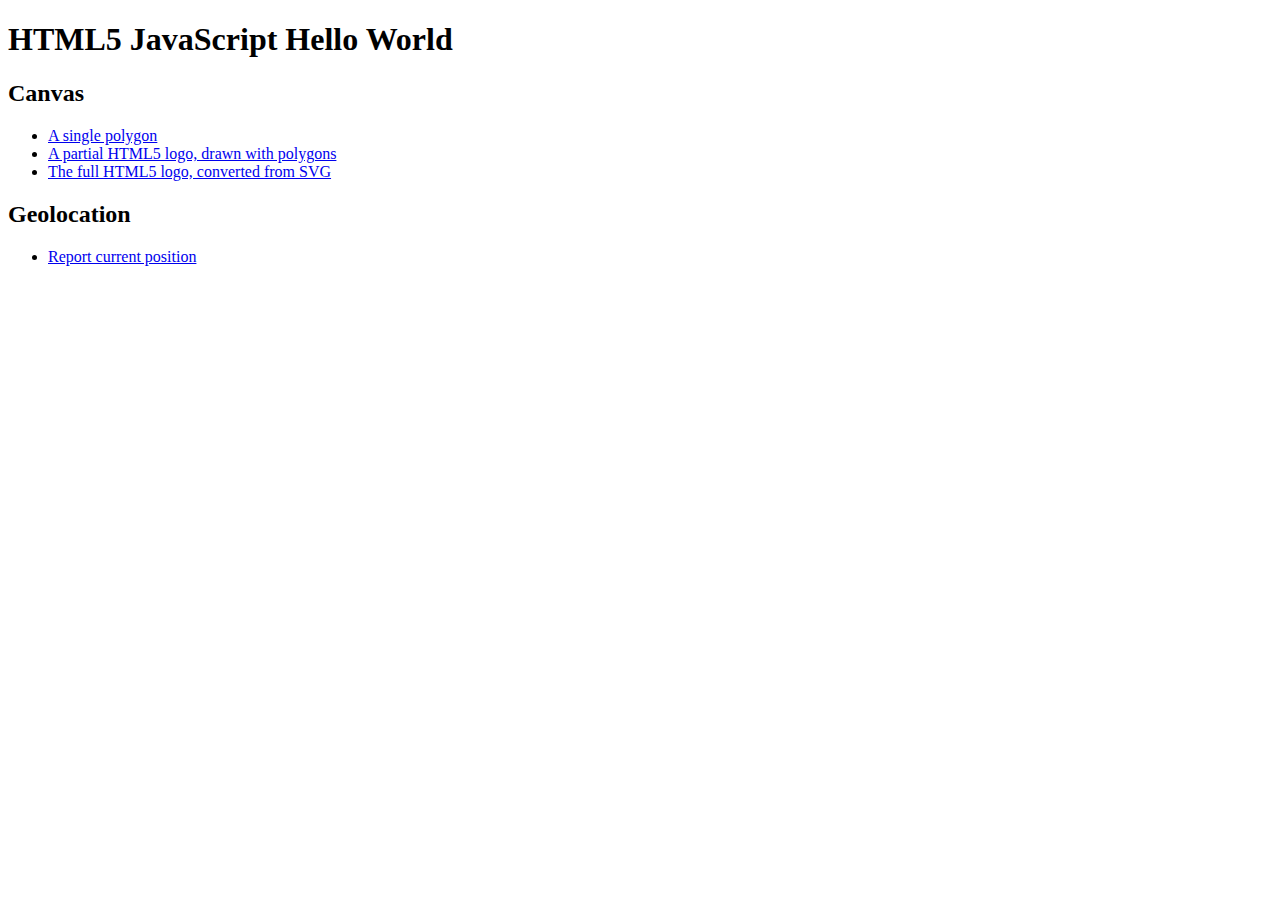
==== index.html @ ee759eb5 "Added links to index page" ====
<!DOCTYPE html>
<html>
  <head>
    <title>HTML5 JavaScript Hello World</title>
  </head>
  <body>
    <h1>HTML5 JavaScript Hello World</h1>
    <h2>Canvas</h2>
    <ul>
      <li><a href="canvas/single-polygon.html">A single polygon</a></li>
      <li><a href="canvas/html5-logo.html">A partial HTML5 logo, drawn with polygons</a></li>
      <li><a href="canvas/converted-svg.html">The full HTML5 logo, converted from SVG</a></li>
    </ul>
    
    <h2>Geolocation</h2>
    <ul>
      <li><a href="geo/report-position.html">Report current position</a></li>
    </ul>
  </body>
  <script>
  </script>
</html>
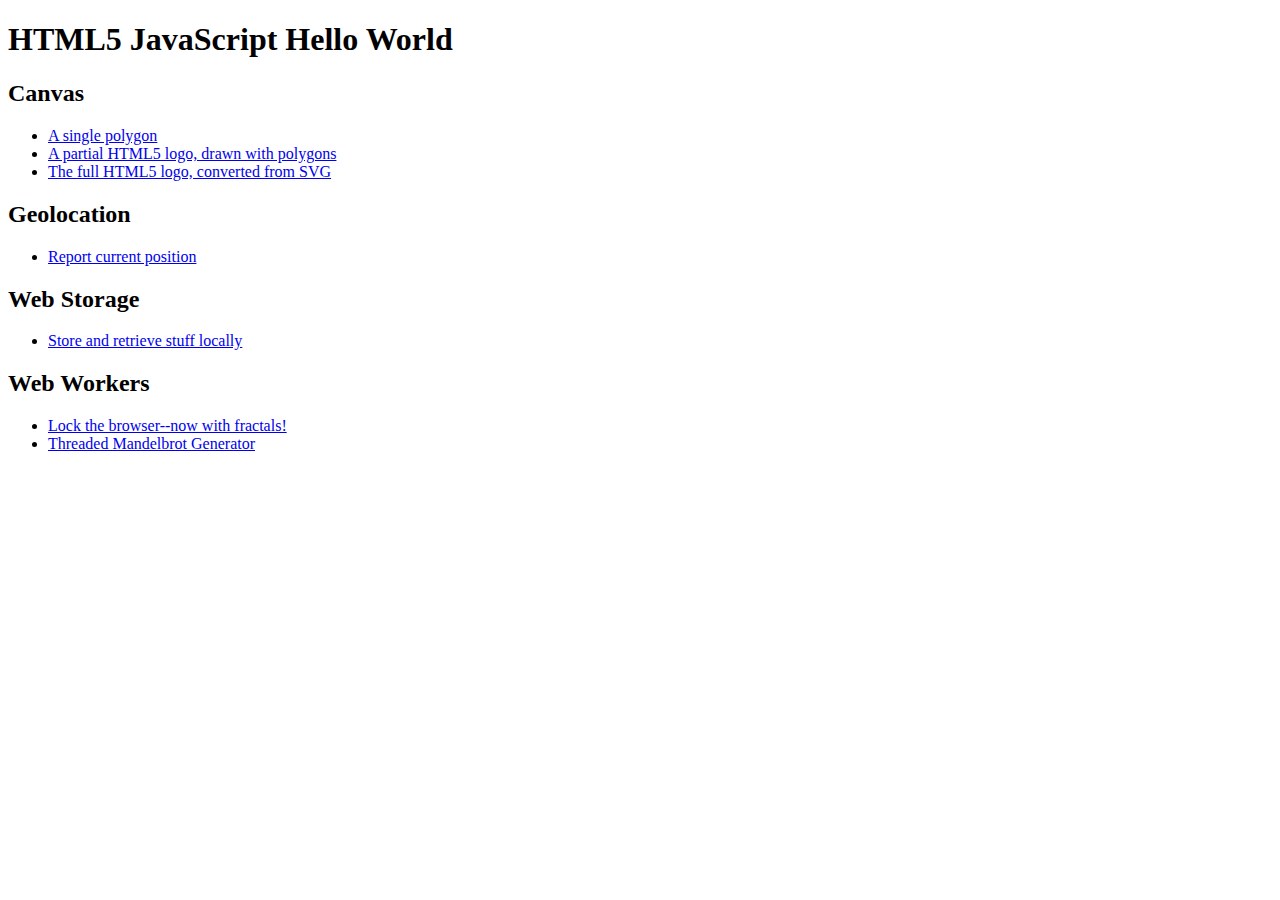
==== commit 977a4514: "Got web worker Mandelbrot demo working in Safari." ====
--- a/index.html
+++ b/index.html
@@ -16,6 +16,18 @@
     <ul>
       <li><a href="geo/report-position.html">Report current position</a></li>
     </ul>
+    
+    <h2>Web Storage</h2>
+    <ul>
+      <li><a href="storage/storage.html">Store and retrieve stuff locally</a></li>
+    </ul>
+    
+    <h2>Web Workers</h2>
+    <ul>
+      <li><a href="workers/mandelbrot-no-worker.html">Lock the browser--now with fractals!</a></li>
+      <li><a href="workers/mandelbrot-workers.html">Threaded Mandelbrot Generator</a></li>
+    </ul>
+
   </body>
   <script>
   </script>
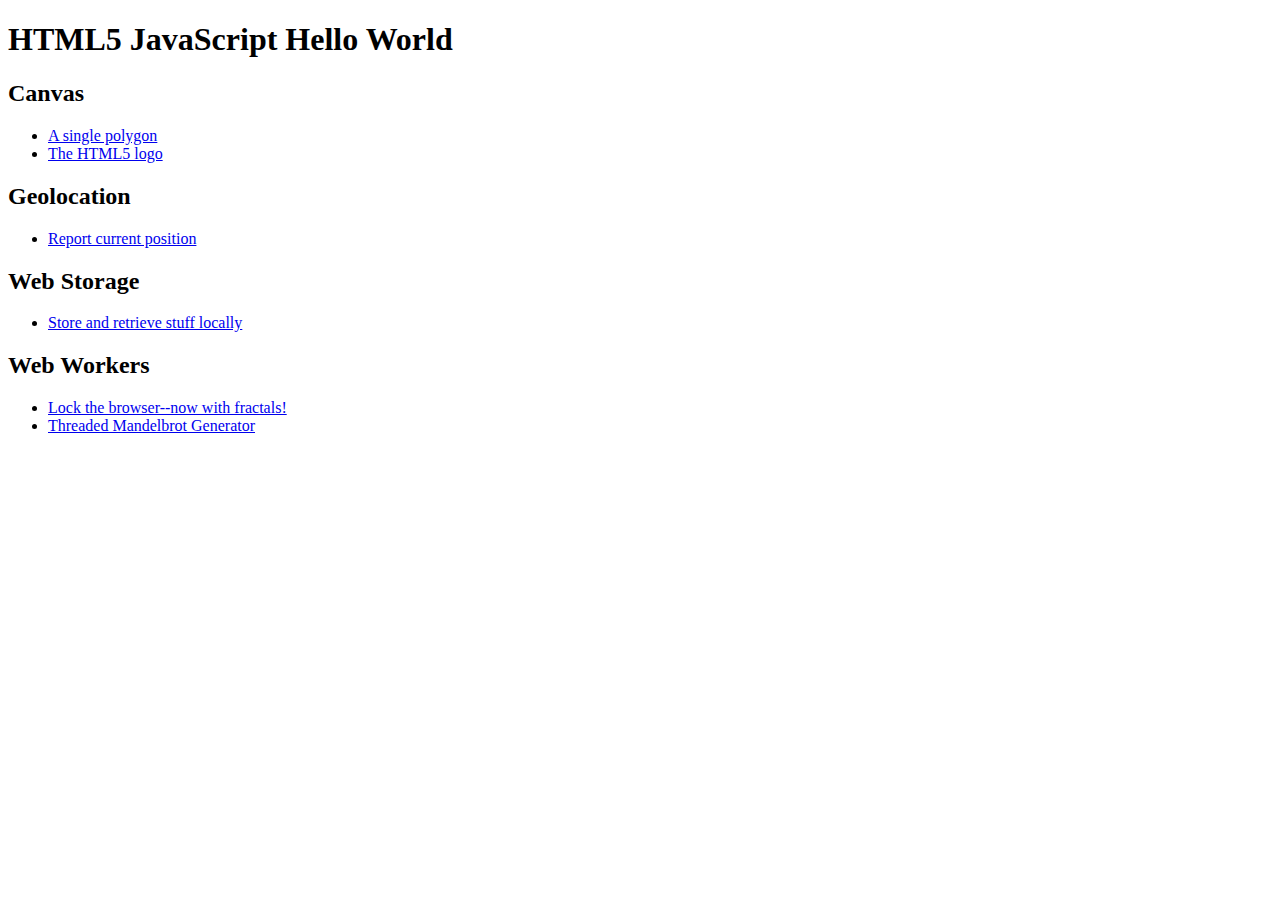
==== commit 98ec11dc: "Added animation to canvas demo" ====
--- a/index.html
+++ b/index.html
@@ -8,8 +8,7 @@
     <h2>Canvas</h2>
     <ul>
       <li><a href="canvas/single-polygon.html">A single polygon</a></li>
-      <li><a href="canvas/html5-logo.html">A partial HTML5 logo, drawn with polygons</a></li>
-      <li><a href="canvas/converted-svg.html">The full HTML5 logo, converted from SVG</a></li>
+      <li><a href="canvas/converted-svg.html">The HTML5 logo</a></li>
     </ul>
     
     <h2>Geolocation</h2>
